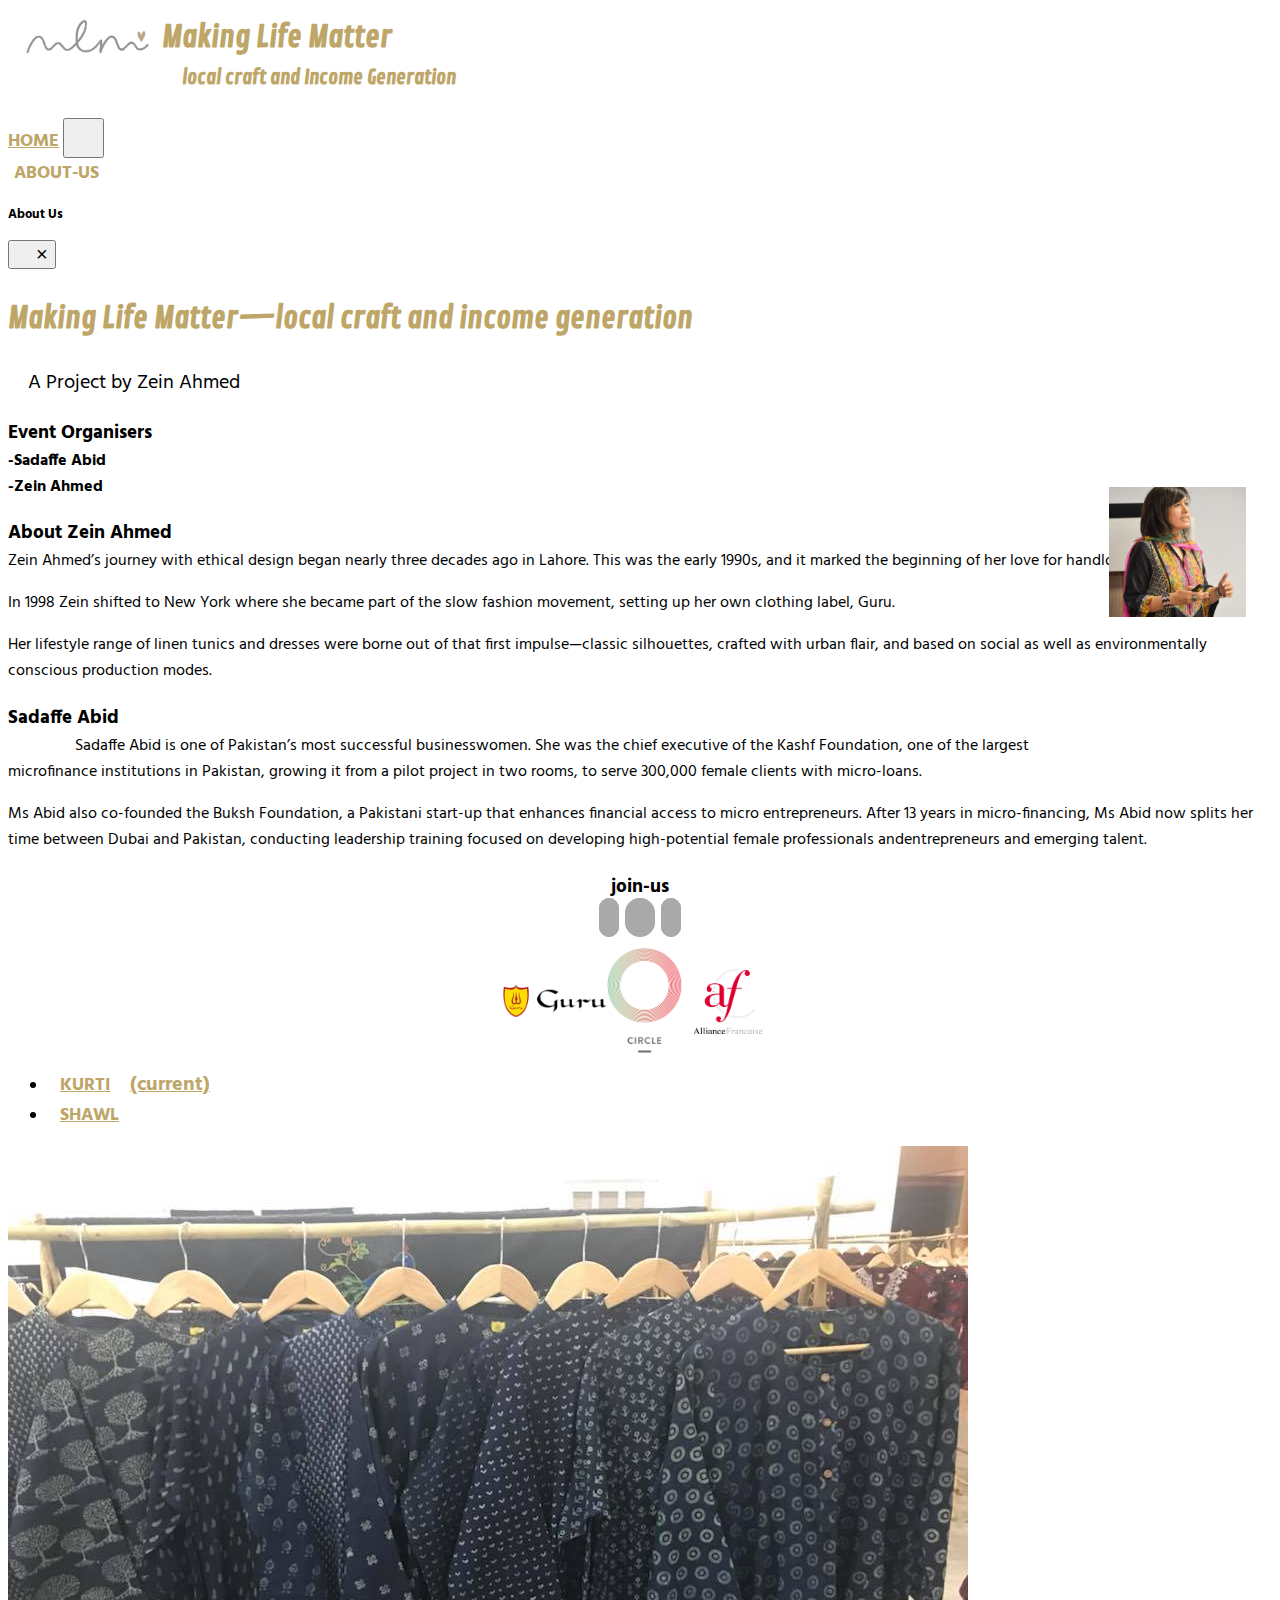
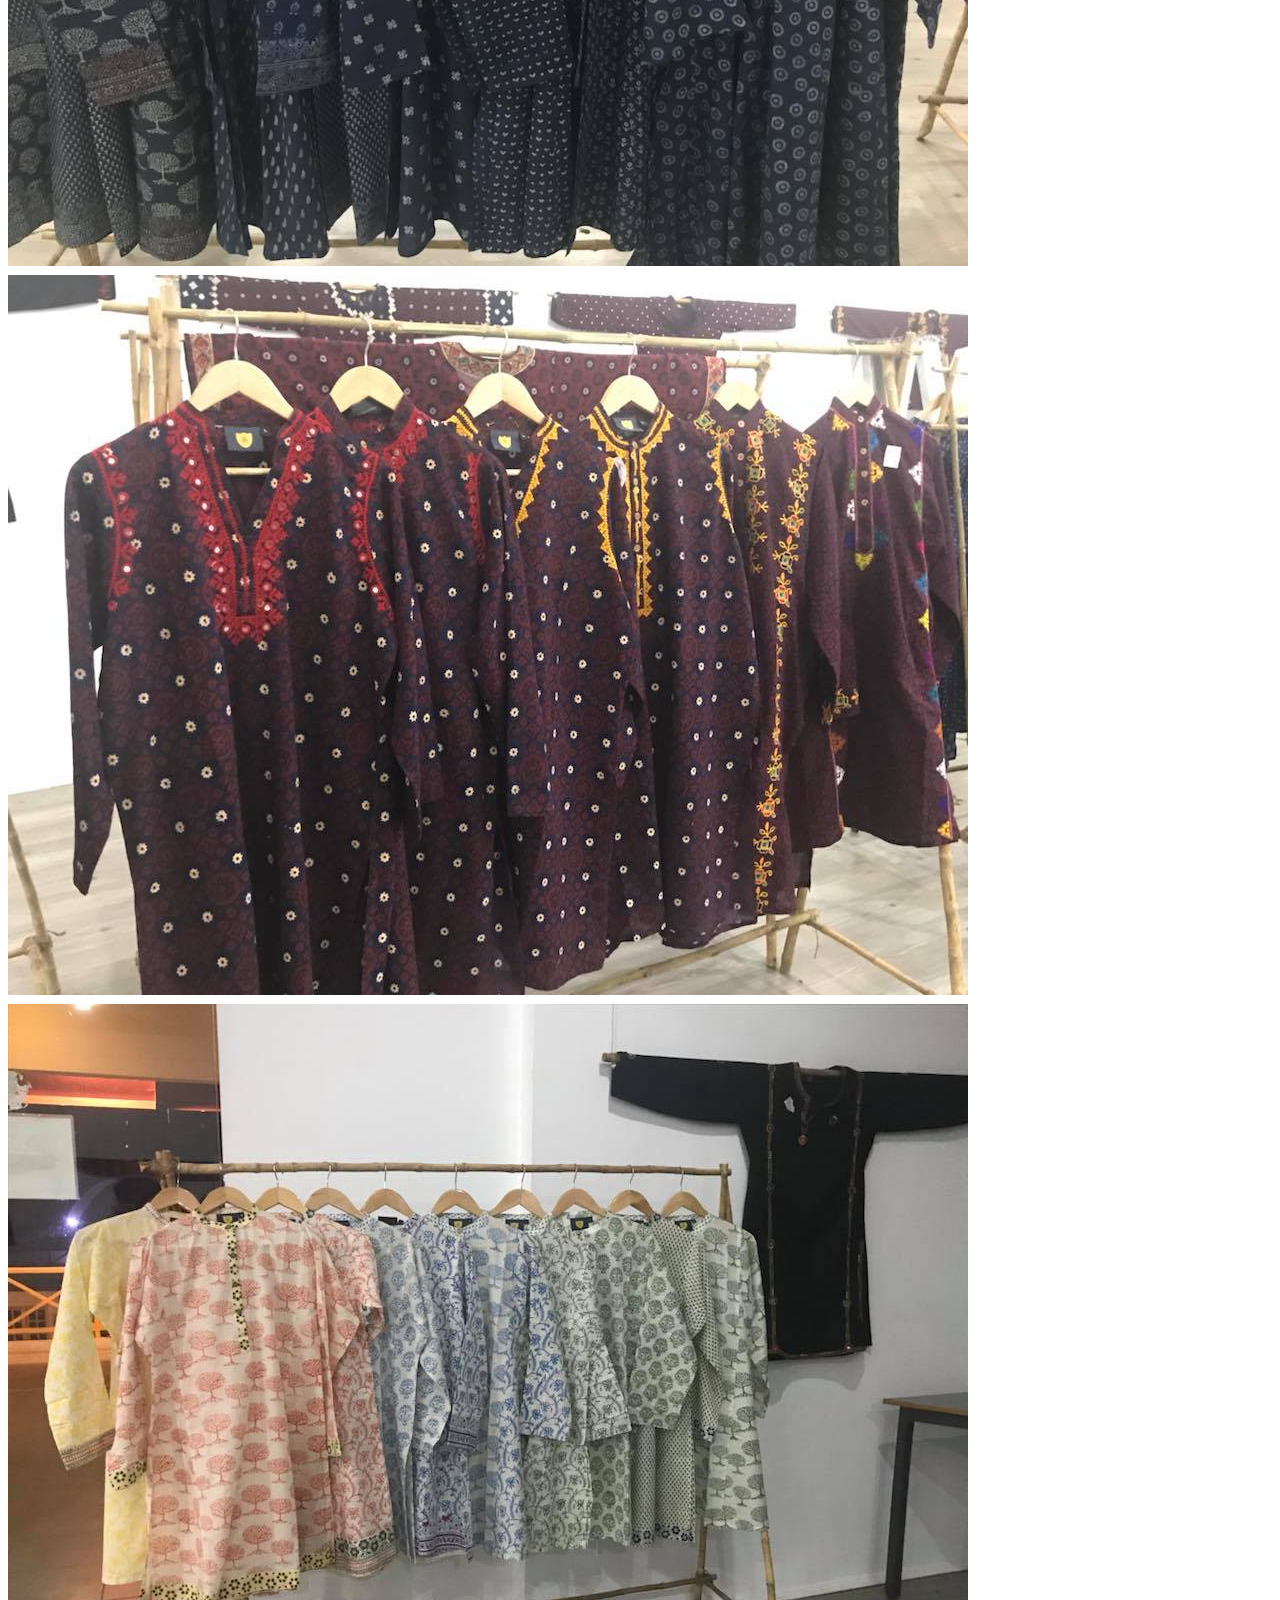
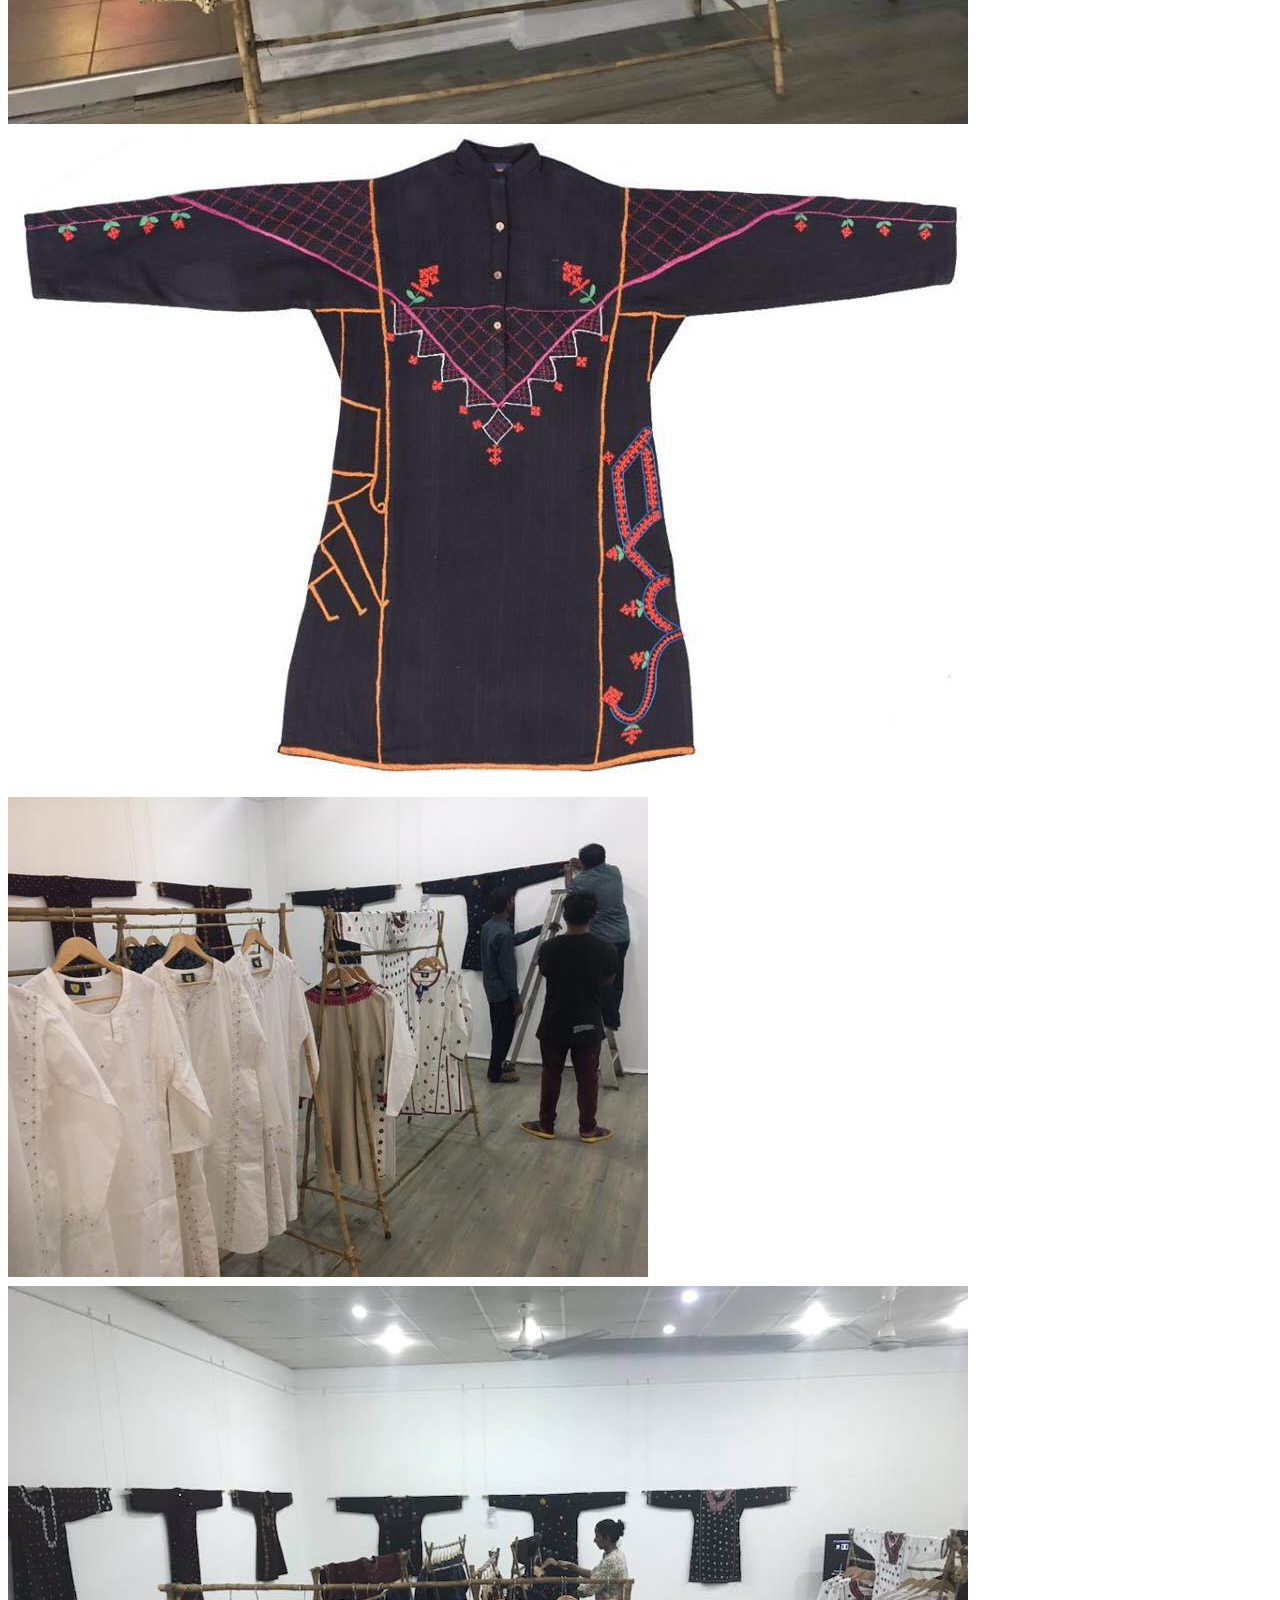
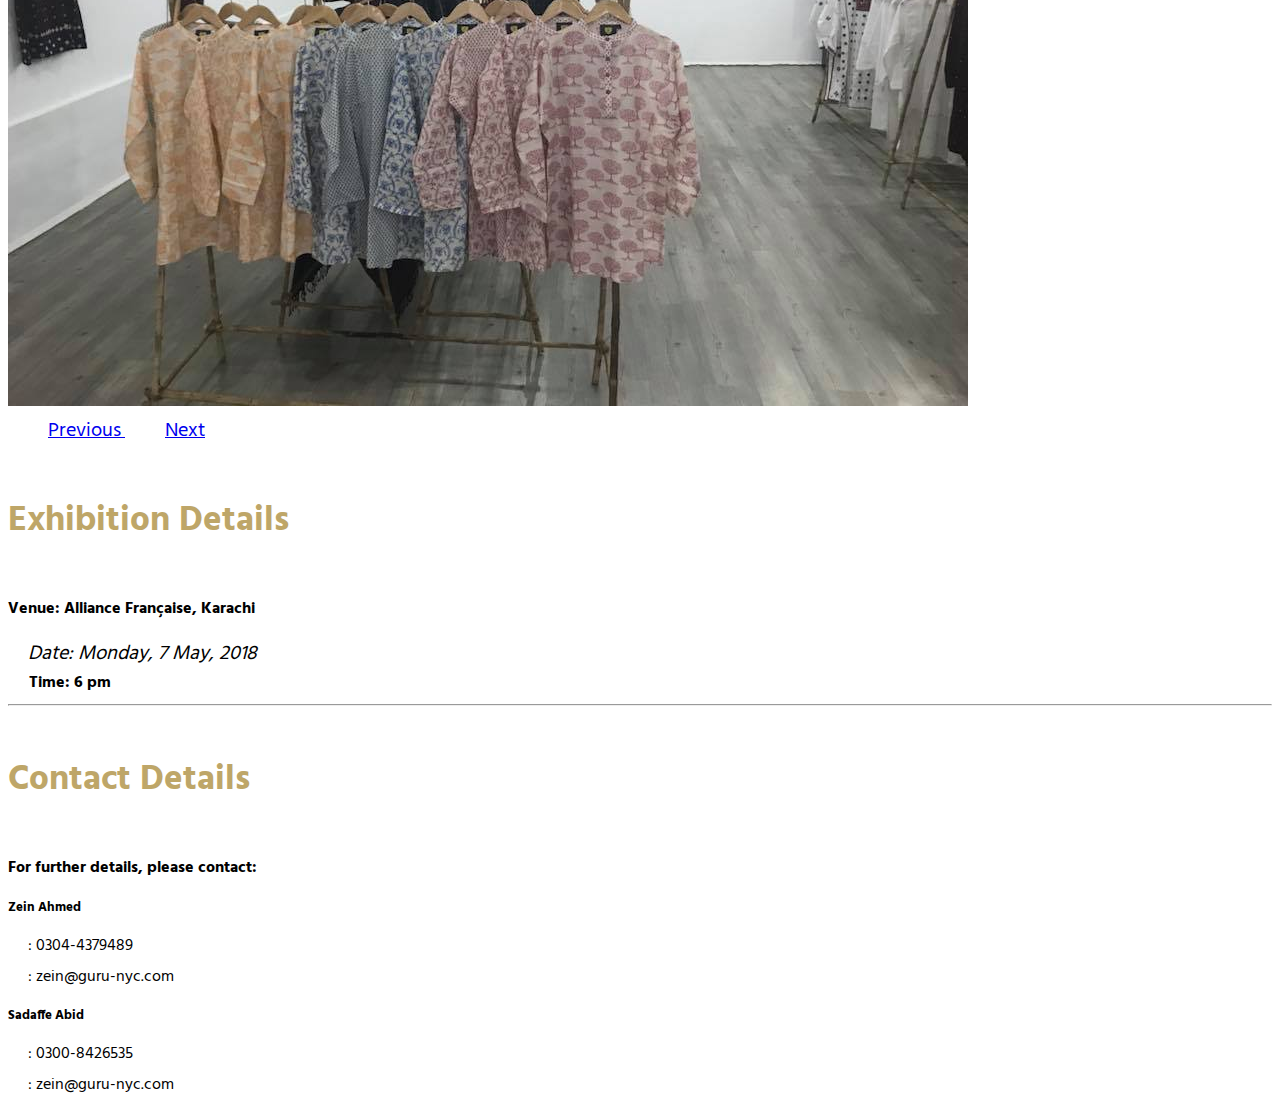
==== index.html @ a02473fc "hello" ====
<!DOCTYPE html>
<html lang="en">
<head>
    <meta charset="UTF-8">
    <meta name="viewport" content="width=device-width, initial-scale=1.0">
    <meta http-equiv="X-UA-Compatible" content="ie=edge">
    <title>Making Life Matter</title>
    <link rel="stylesheet" href="https://stackpath.bootstrapcdn.com/bootstrap/4.1.1/css/bootstrap.min.css" 
    integrity="sha384-WskhaSGFgHYWDcbwN70/dfYBj47jz9qbsMId/iRN3ewGhXQFZCSftd1LZCfmhktB"
    crossorigin="anonymous">
    <link rel="stylesheet" type="text/css" href="style.css">
     <!-- <link href="https://fonts.googleapis.com/css?family=Chewy|Fugaz+One" rel="stylesheet"> -->
    <link href="https://fonts.googleapis.com/css?family=Contrail+One" rel="stylesheet"> 
    <link href="https://fonts.googleapis.com/css?family=Hind" rel="stylesheet">
    <link rel="stylesheet" href="https://use.fontawesome.com/releases/v5.0.13/css/all.css" integrity="sha384-DNOHZ68U8hZfKXOrtjWvjxusGo9WQnrNx2sqG0tfsghAvtVlRW3tvkXWZh58N9jp" crossorigin="anonymous">
</head>
<body>
    <header>
        <div class="logo" style=background-image:url("images/download.png");></div>
        <h2>
            Making Life Matter
            <br><span>local craft and Income Generation</span>
        </h2>
    </header>
    <nav class="navbar navbar-expand-lg navbar-light bg-light shadow p-3 mb-5 bg-white rounded ">
        <a class="navbar-brand" href="#">HOME</a>
        <button class="navbar-toggler" type="button" data-toggle="collapse" data-target="#navbarSupportedContent" aria-controls="navbarSupportedContent" aria-expanded="false" aria-label="Toggle navigation">
        <span class="navbar-toggler-icon"></span>
        </button>

        <div class="collapse navbar-collapse" id="navbarSupportedContent">
            <button type="button" class="btn btn-light" data-toggle="modal" data-target="#exampleModalLong">
                ABOUT-US
            </button>
                
                <!-- Modal -->
            <div class="modal fade" id="exampleModalLong" tabindex="-1" role="dialog" aria-labelledby="exampleModalLongTitle" aria-hidden="true">
                <div class="modal-dialog" role="document">
                    <div class="modal-content">
                        <div class="modal-header">
                            <h5 class="modal-title" id="exampleModalLongTitle">About Us</h5>
                            <button type="button" class="close" data-dismiss="modal" aria-label="Close">
                            <span aria-hidden="true">&times;</span>
                            </button>
                        </div>
                        <div class="modal-body">
                            <h2 class="about-us">
                                Making Life Matter—local craft and income generation
                            </h2>
                            <span class="project">
                                A Project by Zein Ahmed
                            </span>
                            <h3 class="Event-Organisers">
                                Event Organisers
                            </h3>
                            <strong class="organisers-list">
                                -Sadaffe Abid
                            </strong><br>
                            <strong class="organisers-list">
                                -Zein Ahmed
                            </strong>
                            <h3 class="organisers-name">
                                About Zein Ahmed
                            </h3>
                            <p class="Zeins-details-para1">
                                Zein Ahmed’s journey with ethical design began nearly three decades 
                                ago in Lahore. This was the early 1990s, and it marked the beginning
                                of her love for handloom textiles.
                            </p>     
                            <p>
                                In 1998 Zein shifted to New York
                                where she became part of the slow fashion movement, setting up her
                                own clothing label, Guru.
                            </p>     
                            <p> 
                                Her lifestyle range of linen tunics and
                                dresses were borne out of that first impulse—classic silhouettes,
                                crafted with urban flair, and based on social as well as environmentally
                                conscious production modes.  
                            </p> 
                            <h3 class="organisers-name">
                                Sadaffe Abid
                            </h3>
                            <div class="organisers-img" style=background-image:url("images/i1157I5l_400x400.jpg");></div>
                            <p class="Sadaffes-details-para1">
                                Sadaffe Abid is one of Pakistan’s most successful businesswomen. 
                                She was the chief executive of the Kashf Foundation, one of the largest microfinance institutions in Pakistan,
                                growing it from a pilot project in two rooms, to serve 300,000 female clients with micro-loans.
                            </p>
                            <p>    
                                Ms Abid also co-founded the Buksh Foundation, a Pakistani start-up that enhances financial access to micro entrepreneurs.
                                After 13 years in micro-financing, Ms Abid now splits her time between Dubai and Pakistan,
                                conducting leadership training focused on developing high-potential female professionals 
                                andentrepreneurs and emerging talent.
                            </p>     
                            <h3 class="join-us">join-us
                                <br>
                                <a href="https://twitter.com/sadaffeabid?lang=en"><i class="fab fa-twitter"></i></a>
                                <a href="https://www.facebook.com/gurunewyork"><i class="fab fa-facebook-f"></i></a>
                                <a href="https://twitter.com/gurunewyork"><i class="fab fa-twitter"></i></a>
                            </h3>    
                            <div class="sponsor-img">
                                    <!-- <h4 class="display-5">SPONSORS</h4> -->
                                    <div class="sponsor-1" style=background-image:url("images/logo.png"); ></div>
                                    <div class="sponsor-2" style=background-image:url("images/circle_logo-e1438888875307.png");></div>
                                    <div class="sponsor-3" style=background-image:url("images/953240-AllianceFrancaise-1441739656.png");></div>
                            </div> 
                        </div> 
                    </div>
                </div>
            </div>
            <ul class="navbar-nav mr-auto">
                <li class="nav-item">
                    <a class="nav-link" href="index-kurti.html">KURTI<span class="sr-only">(current)</span></a>
                </li>
                <li class="nav-item">
                    <a class="nav-link" href="index-shawl.html">SHAWL</a>
                </li>
                
            </ul>
        </div>
    </nav>

    <div id="carouselExampleControls" class="carousel slide" data-ride="carousel">
        <div class="carousel-inner">
            <div class="carousel-item active">
                <img class="d-block w-100" src="images/31945536_1766257573417219_6281344740747116544_n.jpg" alt="First slide">
            </div>
            <div class="carousel-item">
                <img class="d-block w-100" src="images/31946689_1766298756746434_1170193350515490816_n.jpg" alt="Second slide">
            </div>
            <div class="carousel-item">
                <img class="d-block w-100" src="images/31948316_1766257563417220_1409381483684036608_n.jpg" alt="Third slide">
            </div>
            <div class="carousel-item">
                    <img class="d-block w-100" src="images/31949695_1766298806746429_168224587559993344_n.jpg" alt="Third slide">
            </div>
            <div class="carousel-item">
                <img class="d-block w-100" src="images/31949735_1766257523417224_5363994933831139328_n.jpg" alt="Third slide">
            </div>
            <div class="carousel-item">
                <img class="d-block w-100" src="images/31961245_1766257613417215_359622069870133248_n.jpg" alt="Third slide">
            </div>
        </div>
            <a class="carousel-control-prev" href="#carouselExampleControls" role="button" data-slide="prev">
              <span class="carousel-control-prev-icon" aria-hidden="true"></span>
              <span class="sr-only">Previous</span>
            </a>
            <a class="carousel-control-next" href="#carouselExampleControls" role="button" data-slide="next">
              <span class="carousel-control-next-icon" aria-hidden="true"></span>
              <span class="sr-only">Next</span>
            </a>
    </div>

    <div class="jumbotron ">
        <h4 class="display-4">Exhibition Details </h4>
        <adress class="lead">
            <p class="venue">Venue: Alliance Française, Karachi</p>
            <p class="icon"><i class="far fa-calendar-alt"><span class="text-secondary"> Date: Monday, 7 May, 2018 </span></i></p>
            <p class="icon"><i class="far fa-clock"></i><strong class="text-secondary">Time: 6 pm </strong></i></p>
        </adress>
      
        <hr class="my-4 ">
        <div class="row d-flex p-2 bd-highlight">
            <div class="col">    
                <h4 class="display-4">Contact Details </h4>    
                <p class="venue">For further details, please contact:</p> 
                <h5>Zein Ahmed</h5>
                <p class="contact"><i class="fas fa-mobile-alt"></i> : 0304-4379489 </p> 
                <p class="contact"><i class="fas fa-at"></i> : zein@guru-nyc.com</p>        
                <h5>Sadaffe Abid</h5>
                <p class="contact"><i class="fas fa-mobile-alt"></i> : 0300-8426535  </p> 
                <p class="contact"><i class="fas fa-at"></i> : zein@guru-nyc.com</p>
            </div>
        </div>
       
        
        <script src="https://code.jquery.com/jquery-3.3.1.slim.min.js" integrity="sha384-q8i/X+965DzO0rT7abK41JStQIAqVgRVzpbzo5smXKp4YfRvH+8abtTE1Pi6jizo" crossorigin="anonymous"></script>
        <script src="https://cdnjs.cloudflare.com/ajax/libs/popper.js/1.14.3/umd/popper.min.js" integrity="sha384-ZMP7rVo3mIykV+2+9J3UJ46jBk0WLaUAdn689aCwoqbBJiSnjAK/l8WvCWPIPm49" crossorigin="anonymous"></script>
        <script src="https://stackpath.bootstrapcdn.com/bootstrap/4.1.1/js/bootstrap.min.js" integrity="sha384-smHYKdLADwkXOn1EmN1qk/HfnUcbVRZyYmZ4qpPea6sjB/pTJ0euyQp0Mk8ck+5T" crossorigin="anonymous"></script>
</body>
</html>
---- style.css ----
body
{
    font-family: 'Hind', sans-serif;
}
header
{
    display: flex;
    
    
}
.logo
{
    width: 129px;
    height: 39px;
    background-position: center;
    background-size:cover;
    display: inline-block;
    margin: 11px 10px 11px 15px;
   
}
.navbar
{
    /* position:sticky;
    top:0;
     */
}
h2
{
    color:#bea668; 
    font-size: 30px;
    font-family: 'Contrail One', cursive; 
   margin-top: 11px;
}
span
{
    font-size: 20px;
    margin-left:20px ;

}

.navbar-nav > .nav-item > .nav-link, .navbar > .navbar-brand
{
    color:#bea668;
    font-weight: bold;
    font-family: 'Hind', sans-serif;
    font-size: 18px;
}
.navbar  > .navbar-brand:hover, .navbar-nav > .nav-item > .nav-link:hover
{
 color: #bea668;
}
.navbar-nav > .nav-item > .nav-link
{
    margin:0 12px ;
}
.btn
{
    border: none;
    background-color: #fff;
    color:#bea668;
    font-weight: bold;
    font-family: 'Hind', sans-serif;
    font-size: 18px;
}
.button:focus
{
outline: none;
}
.navbar  > .navbar-brand:focus, .collapse > .navbar-nav > .nav-item:focus
{
    color:#bea668;
}
.collapse > .btn:hover
{
   color:#bea668!important;
   background-color: #fff!important;
}
.form-inline > .form-control > .btn:active
{
  outline: none!important;
} 
.form-control
{
    border:1px solid #bea668;
}
#carouselExampleControls
{
    z-index: -1;
}
.venue
{
    font-weight: bold;
}
.icon
{
    margin: 0 ;
}
.icon > strong
{
    margin:0 21px; 
}
.display-4
{
    color:#bea668;
    font-size: 35px; 
}
.col-2 > .display-4
{
    margin-left: 35px;
    margin-bottom: 20px;
}
.contact
{
    font-size: 16px;
    margin: 5px 20px;
}
h5
{
   margin: 15px 0;
}
.join-us > a
{
    font-size: 18px;
    border-radius: 50px;
    padding:4px 9px;
    border: none;
    margin: 3px;
    border:1px solid darkgray;
    color: black;
    background-color: darkgray;
}
.join-us > a:nth-child(3)
{
    padding: 4px 14px;
}
.sponsor-1
{
    width: 104px;
    height: 33px;
    margin: ;
    background-position: center;
    background-size:cover;
   
}
.sponsor-2
{
    width: 75px;
    height: 105px;
    background-position: center;
    background-size:cover;
    
    
}
.sponsor-3
{
    width: 96px;
    height: 67px;
    background-position: center;
    background-size:cover;
    
}

.display-5
{
    justify-content: center;
    color: #bea668;
}
.sponsor-img
{
    display: flex;
    align-items: center;
    justify-content: center;
}
div.jumbotron
{
    margin: 0;
}

.join-us {
    text-align: center;
    margin: 1em;
}

.modal-body > * {
    margin-top: 1em;
    margin-bottom: 1em;
}

.modal-body > h3 {
    margin-bottom: 0;
}

.modal-body > p {
    margin-top: 0;
}
button.navbar-toggler
{
    padding: 4px 17px 4px 0px;
}
span.navbar-toggler-icon
{
    font-size: x-large;
}
.organisers-img
{
    width: 137px;
    height: 130px;
    background-position: center;
    background-size:cover;
    /* display: inline-block; */
    /* margin: 11px 10px 11px 15px; */
    position: absolute;
    right:26px;
    bottom:420px;
}
.modal-body
{
    position: relative;
}
.Sadaffes-details-para1
{
    margin-top: 5px;
    padding-right: 160px;
    text-indent: 67px;
}
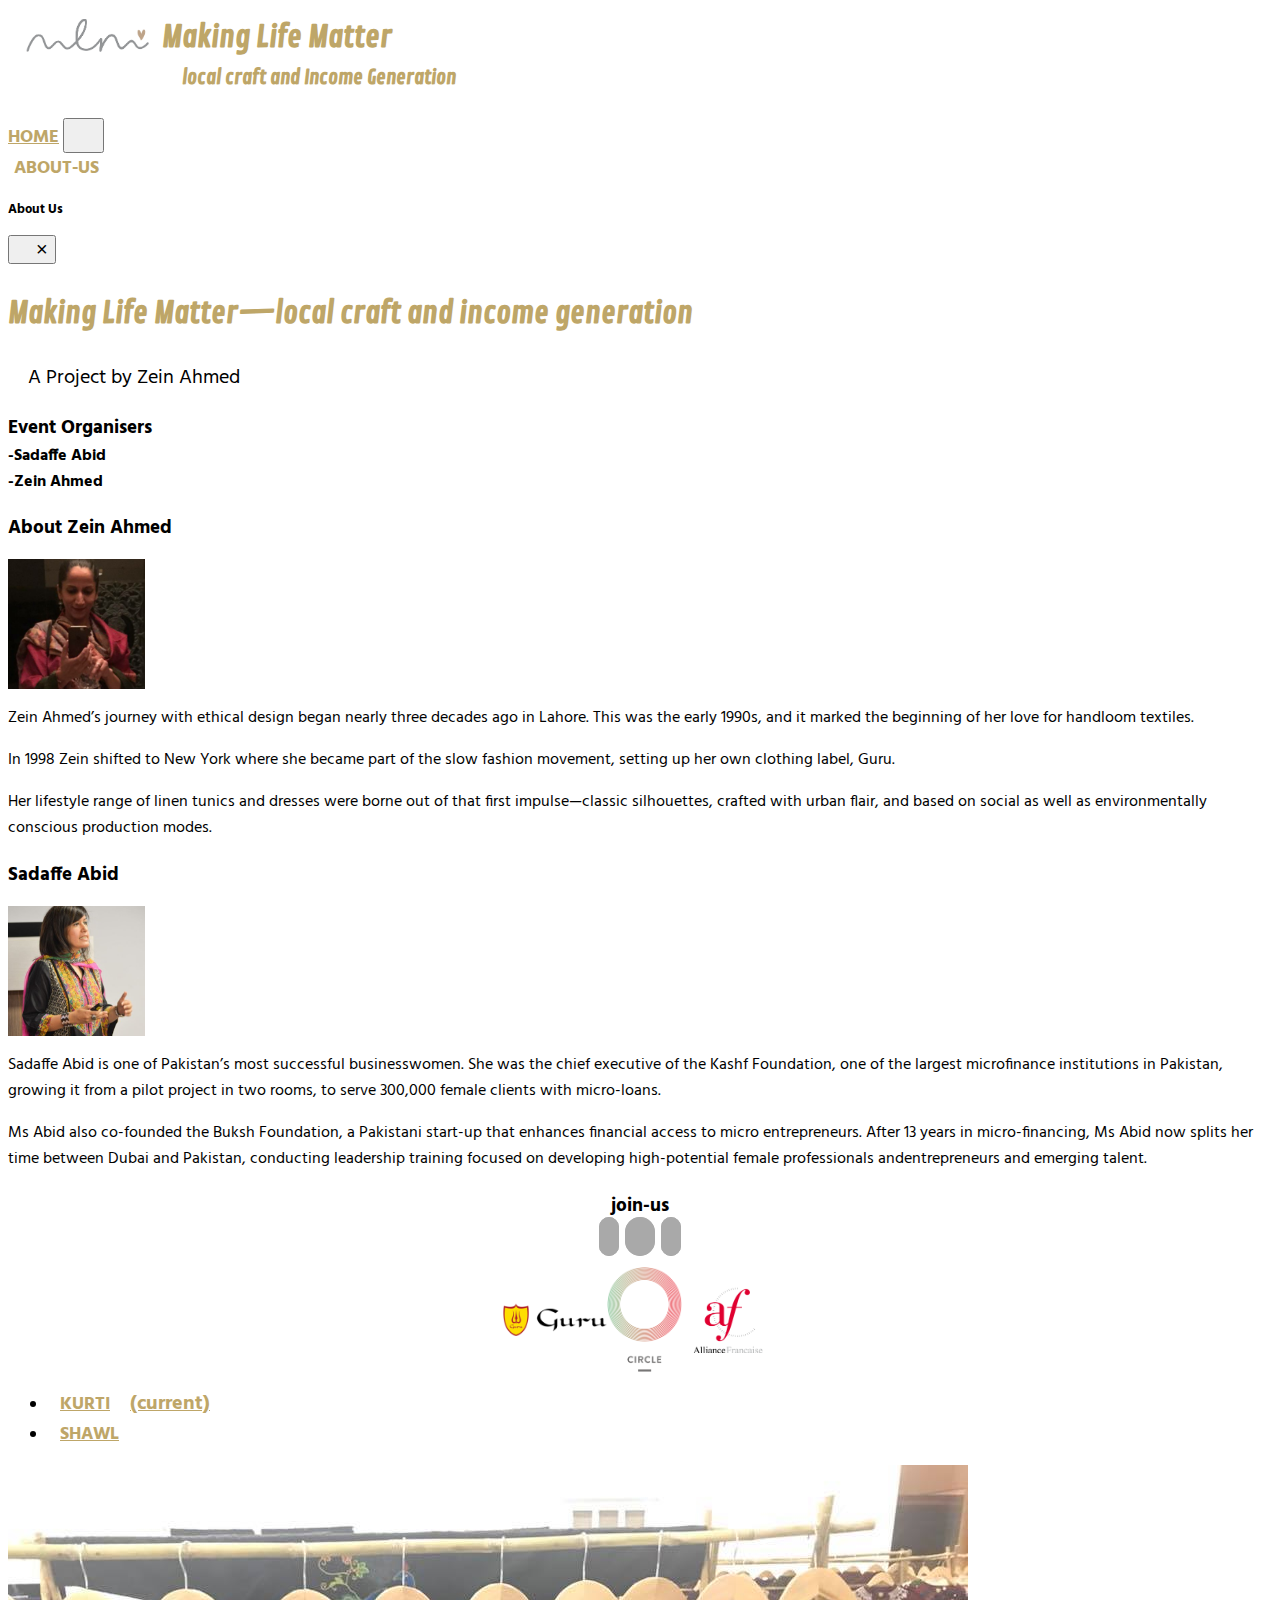
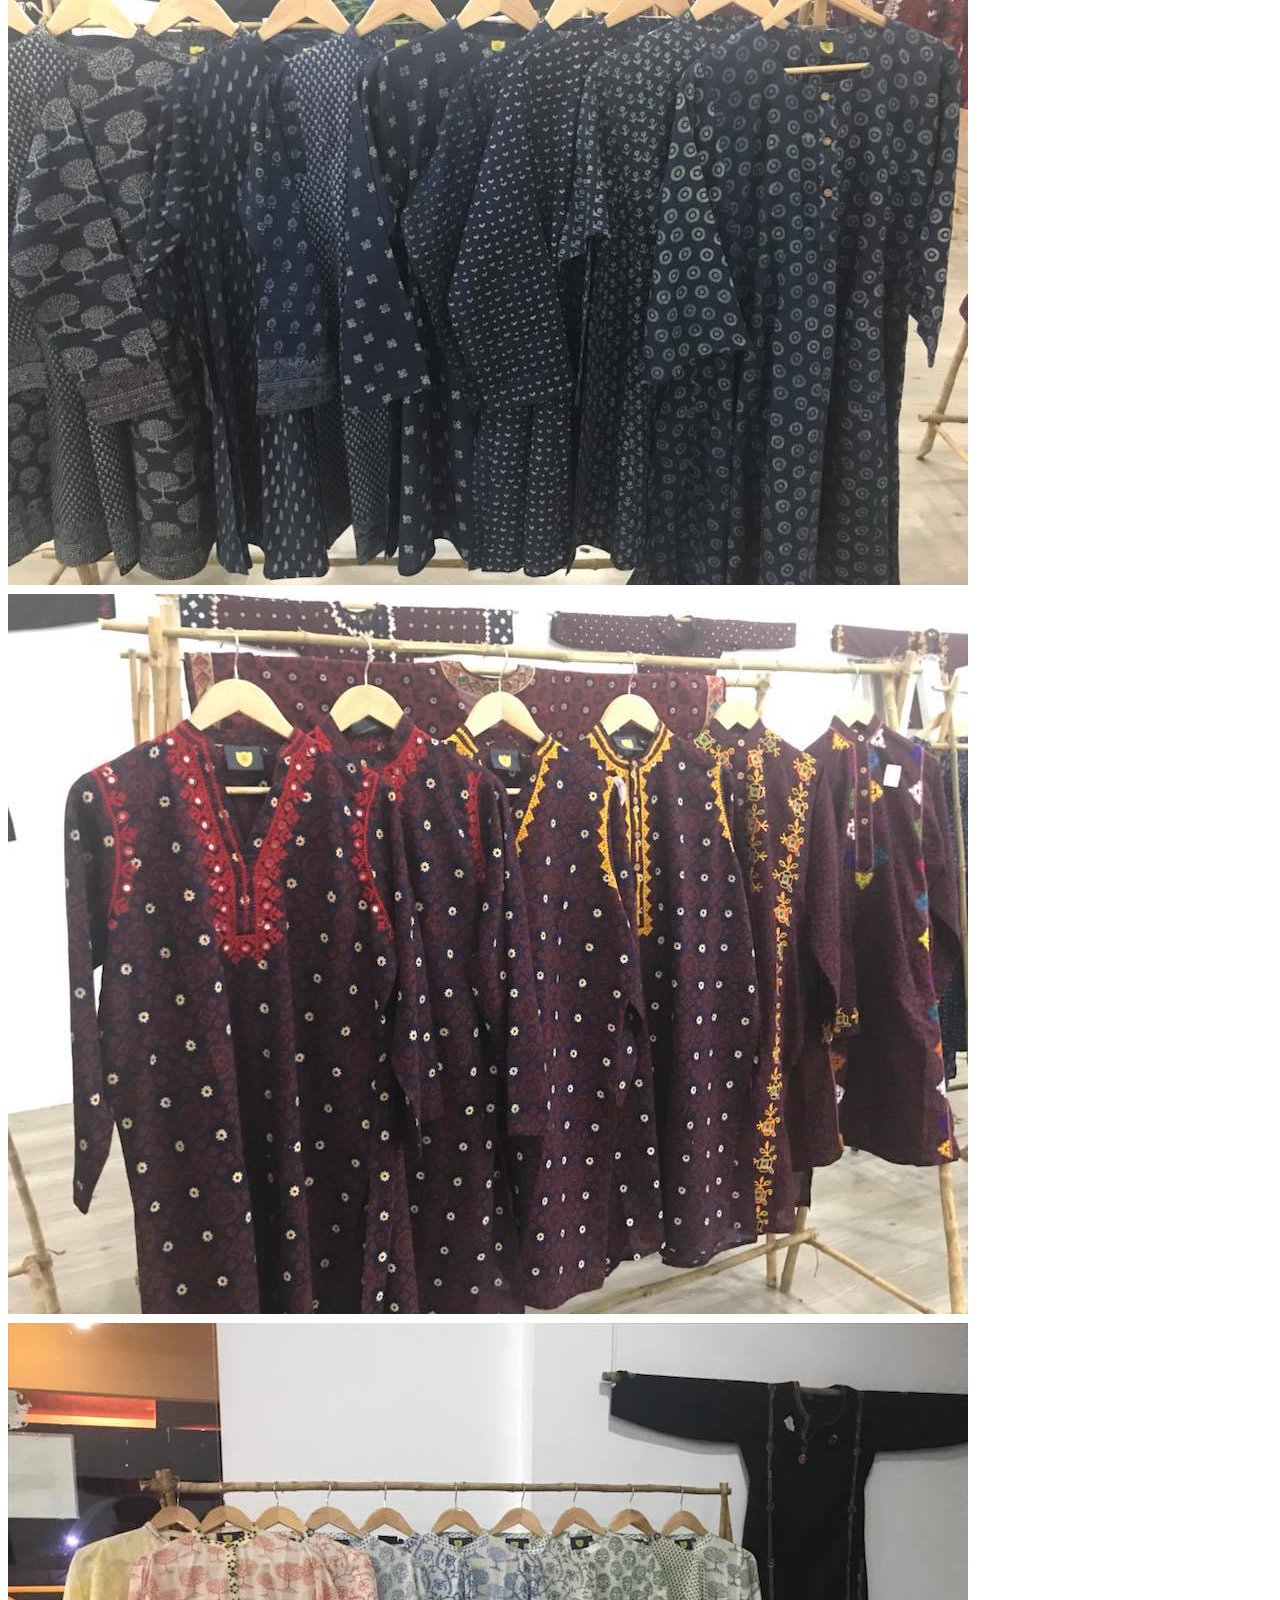
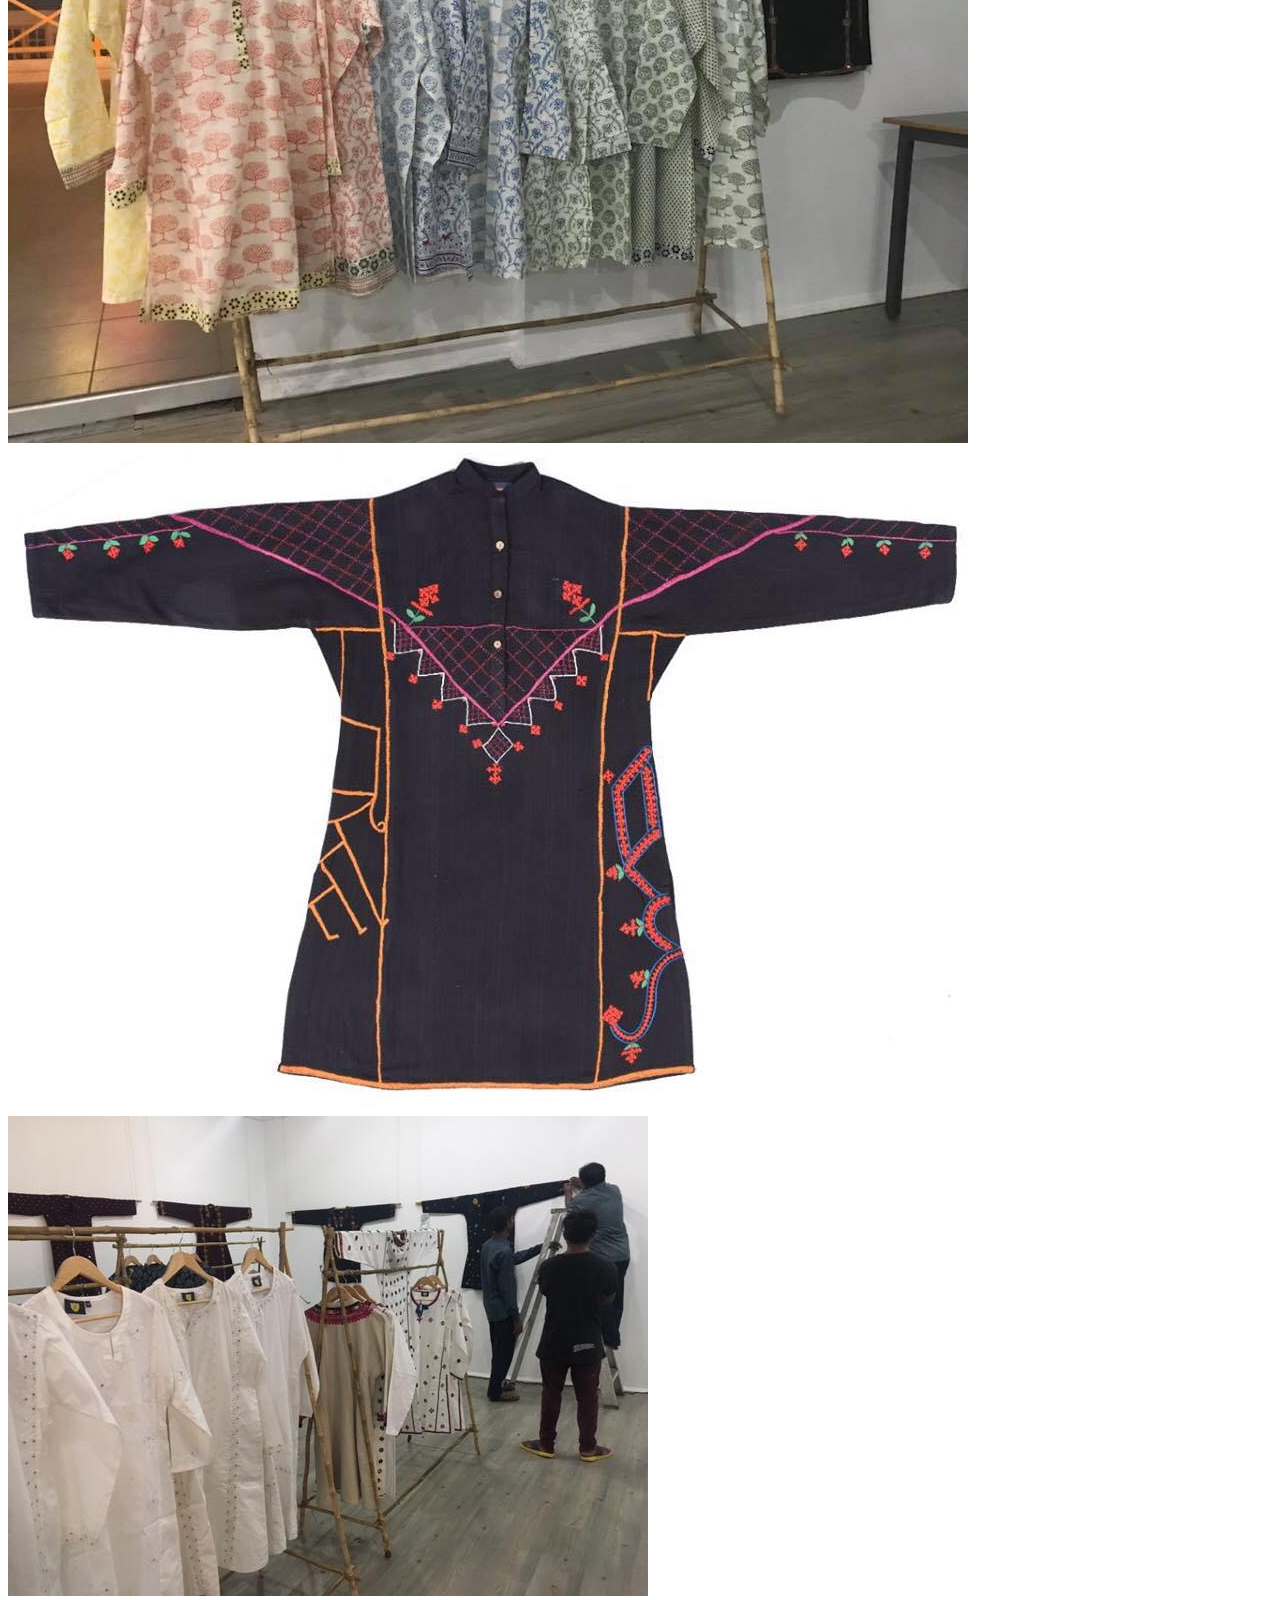
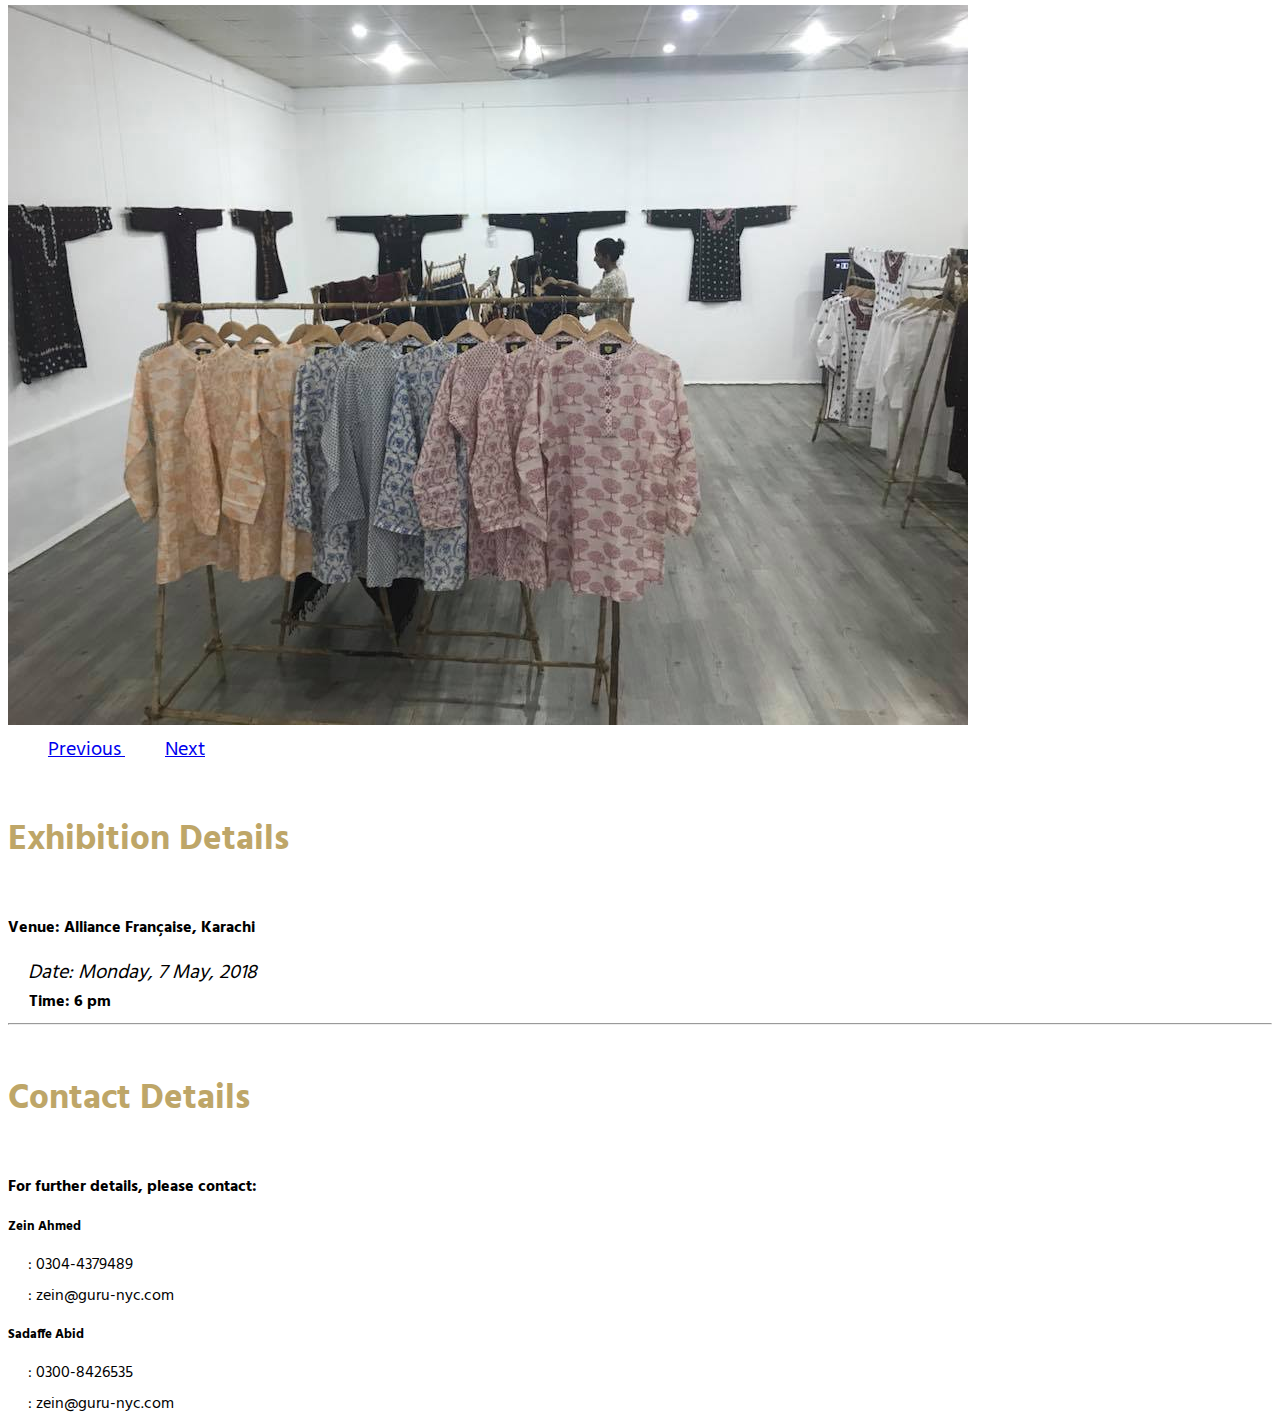
==== commit 98f017eb: "first time commit" ====
--- a/index.html
+++ b/index.html
@@ -62,6 +62,7 @@
                             <h3 class="organisers-name">
                                 About Zein Ahmed
                             </h3>
+                            <div class="organisers-img" style=background-image:url("images/IMG_20180511_164242.png");></div>
                             <p class="Zeins-details-para1">
                                 Zein Ahmed’s journey with ethical design began nearly three decades 
                                 ago in Lahore. This was the early 1990s, and it marked the beginning
--- a/style.css
+++ b/style.css
@@ -11,7 +11,7 @@
 .logo
 {
     width: 129px;
-    height: 39px;
+    height:36px;
     background-position: center;
     background-size:cover;
     display: inline-block;
@@ -197,30 +197,14 @@
 {
     padding: 4px 17px 4px 0px;
 }
-span.navbar-toggler-icon
-{
-    font-size: x-large;
-}
+
 .organisers-img
 {
     width: 137px;
     height: 130px;
     background-position: center;
     background-size:cover;
-    /* display: inline-block; */
-    /* margin: 11px 10px 11px 15px; */
-    position: absolute;
-    right:26px;
-    bottom:420px;
-}
-.modal-body
-{
-    position: relative;
-}
-.Sadaffes-details-para1
-{
-    margin-top: 5px;
-    padding-right: 160px;
-    text-indent: 67px;
-}
-
+  
+}
+
+
